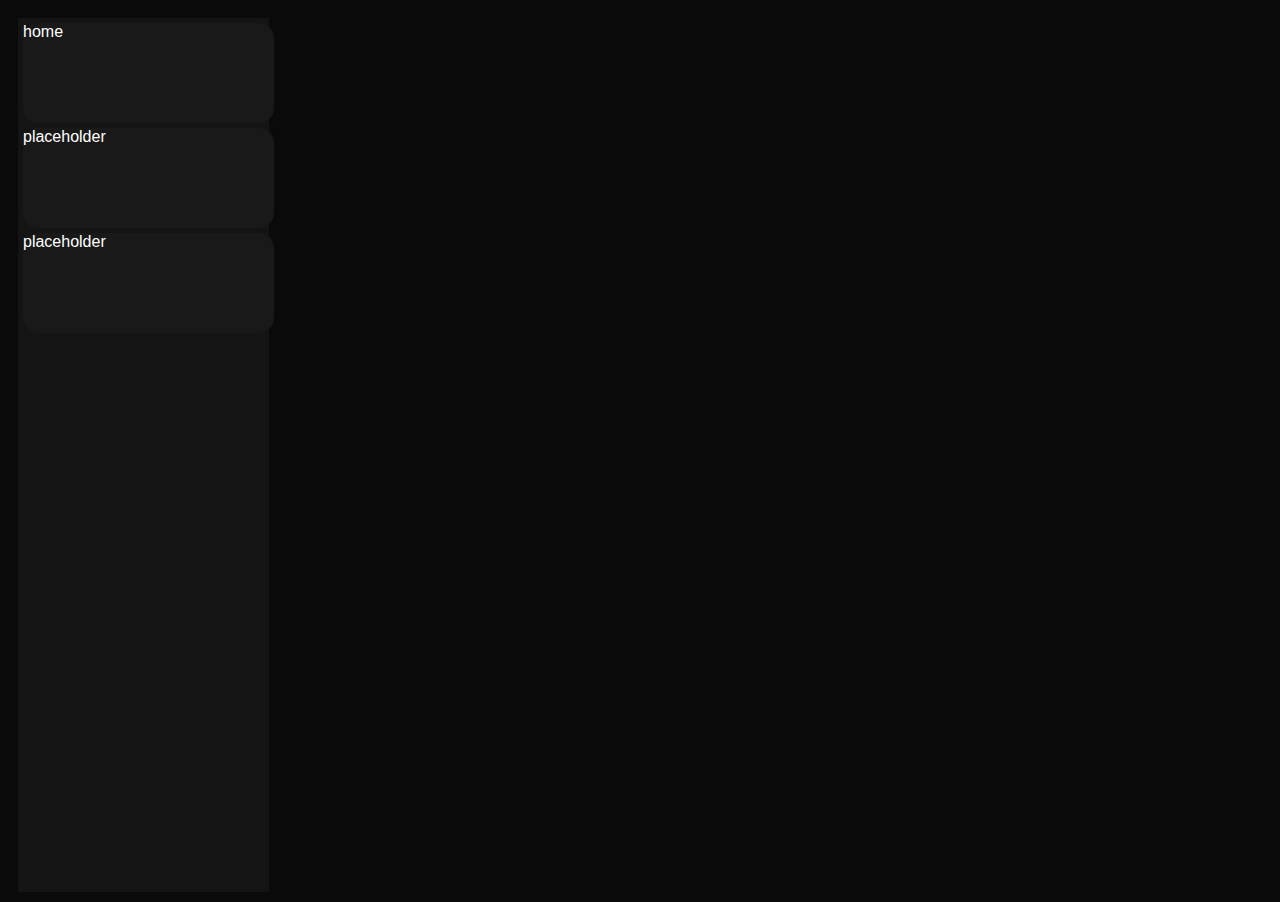
==== index.html @ 079334b3 "Update index.html" ====
<html lang="en">
<head>
    <meta charset="UTF-8">
    <meta name="viewport" content="width=device-width, initial-scale=1.0">
    <style>
        html {
            background-color: rgb(10,10,10);
            margin: 5px;
            color: white;
            font-family: sans-serif;
        }
        .leftbar {
            width: 20%;
            height: 100%;
            background-color: rgb(20,20,20);
            float: left;
            margin: 5px;
        }
        #lbuttons {
            background-color: rgb(25,25,25);
            width: 100%;
            height: 100px;
            margin: 5px;
            border-radius: 15px;
        }
    </style>
    <title>lumondev.github.io</title>
</head>
<body>
    <div class="leftbar">
        <div id="lbuttons">home</div>
        <div id="lbuttons">placeholder</div>
        <div id="lbuttons">placeholder</div>
    </div>
</body>
</html>
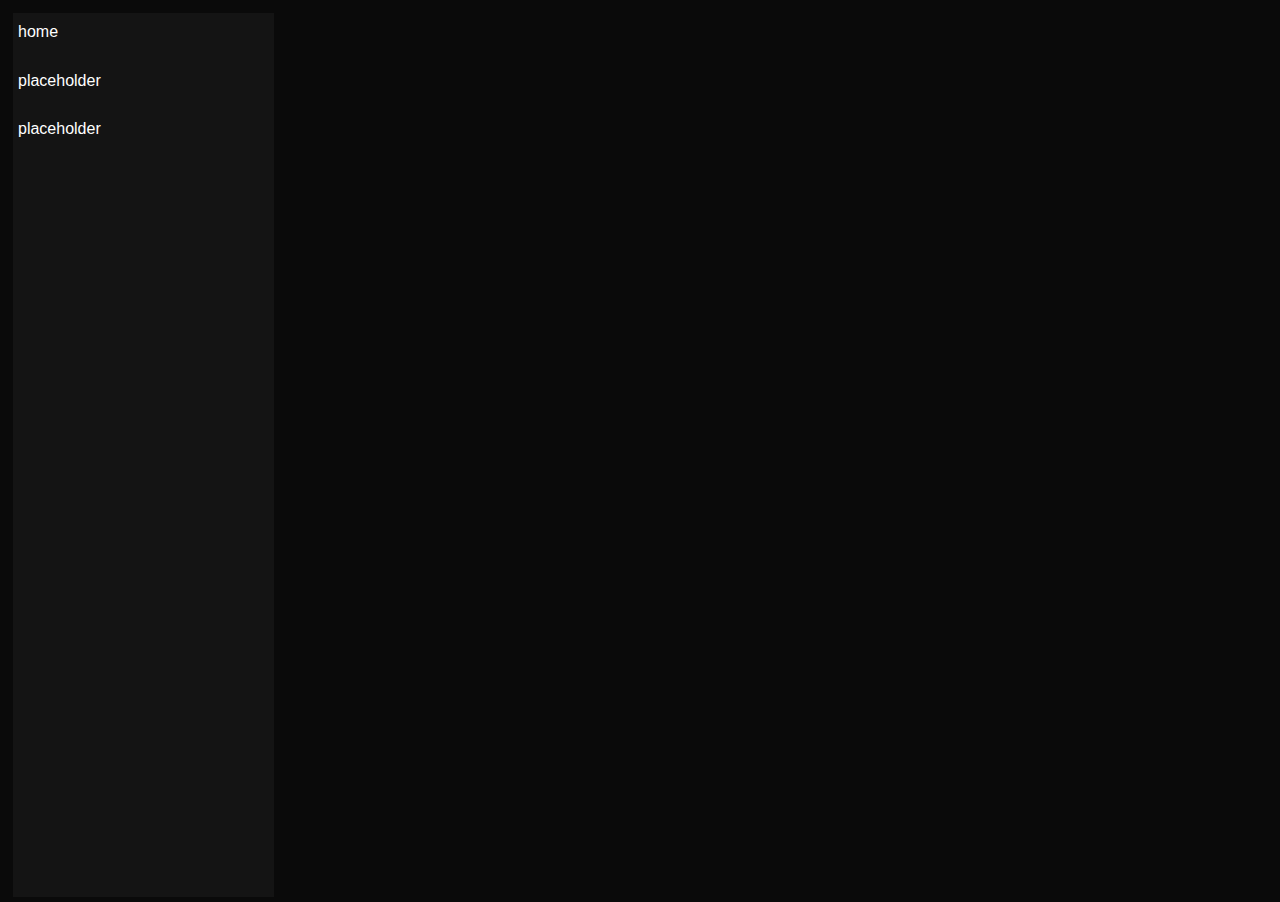
==== commit b88eea6c: "Update index.html" ====
--- a/index.html
+++ b/index.html
@@ -14,14 +14,18 @@
             height: 100%;
             background-color: rgb(20,20,20);
             float: left;
-            margin: 5px;
+			padding: 5px;
         }
         #lbuttons {
-            background-color: rgb(25,25,25);
+            background-color: rgb(20,20,20);
             width: 100%;
-            height: 100px;
-            margin: 5px;
-            border-radius: 15px;
+            height: 5%;
+            margin-top: 5px;
+            margin-bottom: 5px;
+        }
+        #lbuttons:hover {
+        	background-color: rgb(15,15,15);
+        	transition: background-color 0.3s ease
         }
     </style>
     <title>lumondev.github.io</title>
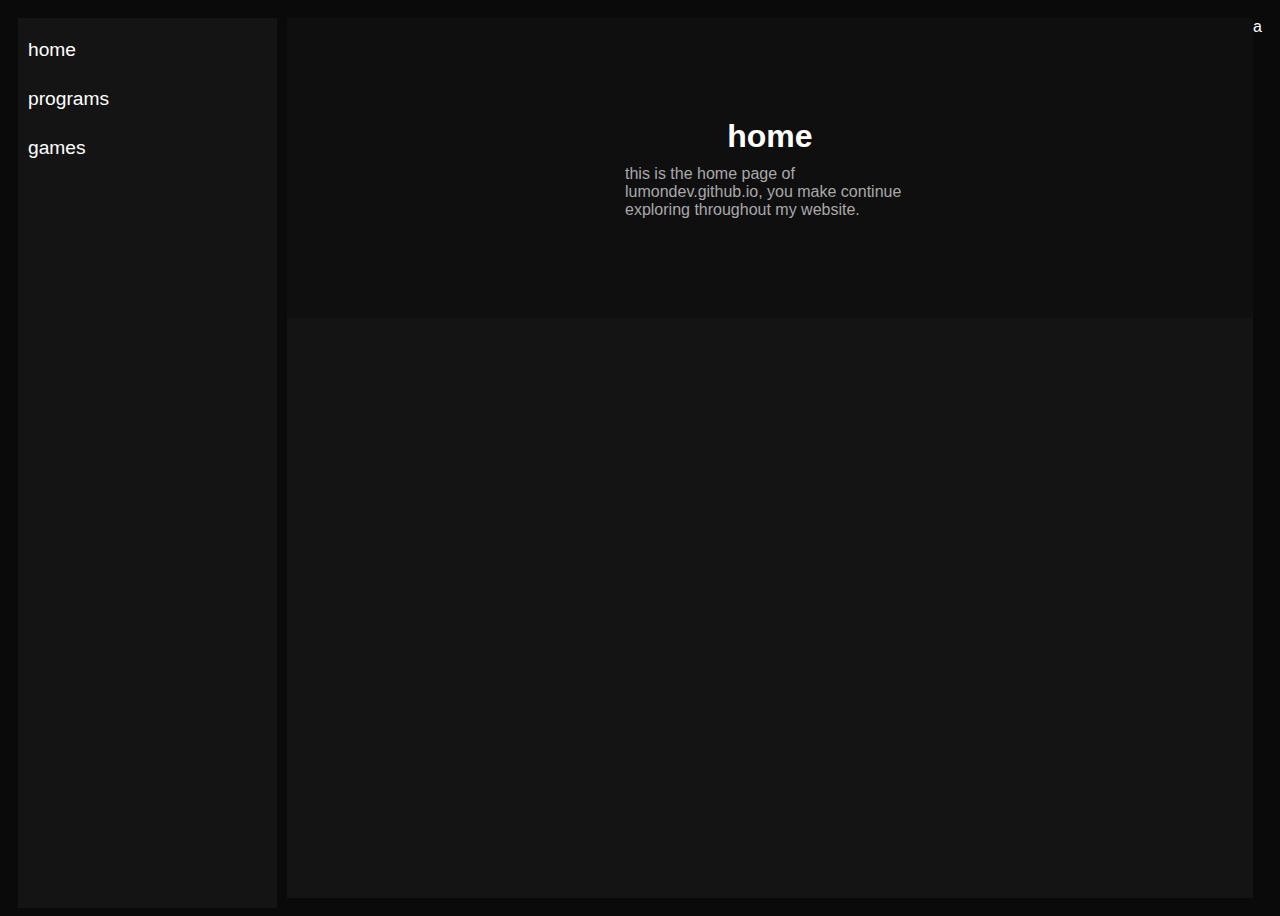
==== commit f4b2ea21: "Update index.html" ====
--- a/index.html
+++ b/index.html
@@ -1,13 +1,18 @@
-<html lang="en">
+<html lang="en"></html>
 <head>
     <meta charset="UTF-8">
     <meta name="viewport" content="width=device-width, initial-scale=1.0">
     <style>
         html {
             background-color: rgb(10,10,10);
-            margin: 5px;
+            margin: 10px;
             color: white;
             font-family: sans-serif;
+            overflow: hidden;
+        }
+        body {
+            display: flex;
+            height: calc(100vh - 20px);
         }
         .leftbar {
             width: 20%;
@@ -15,17 +20,45 @@
             background-color: rgb(20,20,20);
             float: left;
 			padding: 5px;
+            margin-right: 10px;
         }
         #lbuttons {
+            display: flex;
             background-color: rgb(20,20,20);
             width: 100%;
             height: 5%;
             margin-top: 5px;
             margin-bottom: 5px;
+            align-items: center;
+            justify-content: left;
+            font-size: larger;
+            padding-left: 5px;
         }
         #lbuttons:hover {
         	background-color: rgb(15,15,15);
         	transition: background-color 0.3s ease
+        }
+        .right {
+            background-color: rgb(20,20,20);
+            flex-grow: 1;
+            overflow-y: auto;
+        }
+        #top {
+            background-color: rgb(15,15,15);
+            height: 300px;
+            width: 100%;
+            display: flex;
+            align-items: center;
+            justify-content: center;
+            flex-direction: column;
+        }
+        #title {
+            margin: 5px;
+        }
+        #desc {
+            margin: 5px;
+            color: darkgray;
+            width: 30%;
         }
     </style>
     <title>lumondev.github.io</title>
@@ -33,8 +66,14 @@
 <body>
     <div class="leftbar">
         <div id="lbuttons">home</div>
-        <div id="lbuttons">placeholder</div>
-        <div id="lbuttons">placeholder</div>
+        <div id="lbuttons">programs</div>
+        <div id="lbuttons">games</div>
     </div>
-</body>
+    <div class="right">
+        <div id="top">
+            <h1 id="title">home</h1>
+            <p id="desc">this is the home page of lumondev.github.io, you make continue exploring throughout my website.</p>
+        </div>
+    </div>
+</body>a
 </html>
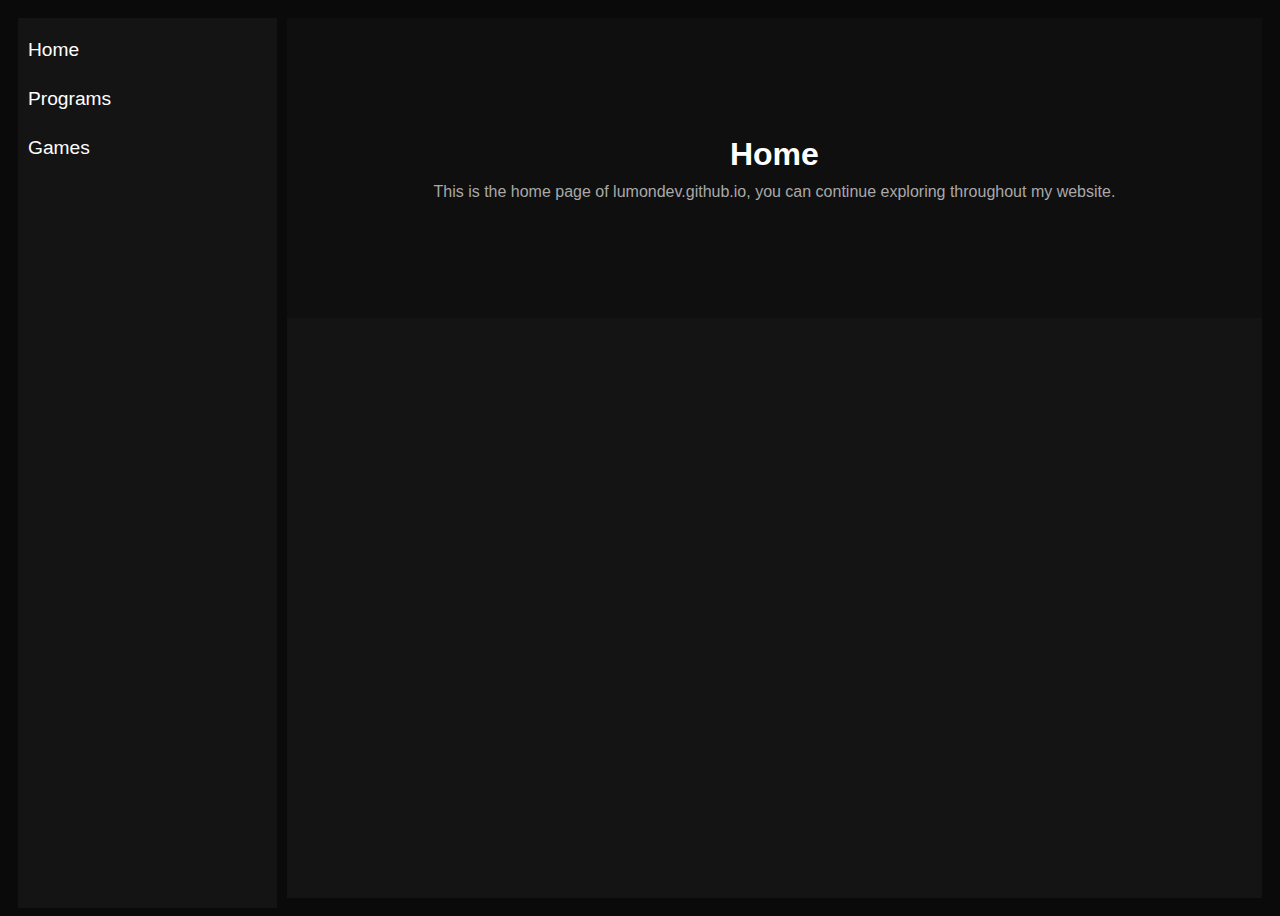
==== commit b06b13db: "Update index.html" ====
--- a/index.html
+++ b/index.html
@@ -1,4 +1,5 @@
-<html lang="en"></html>
+<!DOCTYPE html>
+<html lang="en">
 <head>
     <meta charset="UTF-8">
     <meta name="viewport" content="width=device-width, initial-scale=1.0">
@@ -18,62 +19,146 @@
             width: 20%;
             height: 100%;
             background-color: rgb(20,20,20);
-            float: left;
-			padding: 5px;
+            padding: 5px;
             margin-right: 10px;
         }
-        #lbuttons {
+        .lbuttons {
             display: flex;
             background-color: rgb(20,20,20);
             width: 100%;
             height: 5%;
             margin-top: 5px;
-            margin-bottom: 5px;
             align-items: center;
             justify-content: left;
             font-size: larger;
             padding-left: 5px;
+            cursor: pointer;
         }
-        #lbuttons:hover {
-        	background-color: rgb(15,15,15);
-        	transition: background-color 0.3s ease
+        .lbuttons:hover {
+            background-color: rgb(15,15,15);
+            transition: background-color 0.3s ease;
         }
-        .right {
+        .right-container {
+            flex-grow: 1; /*to make the container grow*/
+            display: flex; /*using a flex box to arrange all the content*/
+            flex-direction: column; /*stacking stuff vertically if needed*/
+            overflow-y: auto; /*enabling scrolling if needed*/
+        }
+        .home-right, .programs-right, .games-right {
             background-color: rgb(20,20,20);
-            flex-grow: 1;
-            overflow-y: auto;
+            flex-grow: 1; /*to make the section grow*/
+            display: none; /* Hide sections by default */
+            opacity: 0; /* Initial opacity */
+            transition: opacity 0.5s ease; /* Transition for fade effect */
         }
-        #top {
+        .active {
+            display: block; /* Show active section */
+            opacity: 1; /* Fade in */
+        }
+        #home-top, #programs-top, #games-top {
             background-color: rgb(15,15,15);
             height: 300px;
-            width: 100%;
             display: flex;
             align-items: center;
             justify-content: center;
             flex-direction: column;
         }
-        #title {
+        h1, p {
             margin: 5px;
+            text-align: center; /* Center text */
         }
-        #desc {
-            margin: 5px;
+        #home-desc, #programs-desc, #games-desc {
             color: darkgray;
-            width: 30%;
+            width: 70%; /* Adjusted width for better layout */
         }
     </style>
     <title>lumondev.github.io</title>
 </head>
 <body>
     <div class="leftbar">
-        <div id="lbuttons">home</div>
-        <div id="lbuttons">programs</div>
-        <div id="lbuttons">games</div>
+        <div class="lbuttons" id="home">Home</div>
+        <div class="lbuttons" id="programs">Programs</div>
+        <div class="lbuttons" id="games">Games</div>
     </div>
-    <div class="right">
-        <div id="top">
-            <h1 id="title">home</h1>
-            <p id="desc">this is the home page of lumondev.github.io, you make continue exploring throughout my website.</p>
+    <div class="right-container">
+        <div class="home-right active" id="homeRight"> <!-- Active class for default view -->
+            <div id="home-top">
+                <h1 id="home-title">Home</h1>
+                <p id="home-desc">This is the home page of lumondev.github.io, you can continue exploring throughout my website.</p>
+            </div>
+        </div>
+        <div class="programs-right" id="programsRight"> <!-- No active class initially -->
+            <div id="programs-top">
+                <h1 id="programs-title">Programs</h1>
+                <p id="programs-desc">This is the programs page of lumondev.github.io, explore various programs here.</p>
+            </div>
+        </div>
+        <div class="games-right" id="gamesRight"> <!-- Games section -->
+            <div id="games-top">
+                <h1 id="games-title">Games</h1>
+                <p id="games-desc">This is the games page of lumondev.github.io, check out the various games here.</p>
+            </div>
         </div>
     </div>
-</body>a
+    <script>
+        const homeClick = document.getElementById('home');
+        const programsClick = document.getElementById('programs');
+        const gamesClick = document.getElementById('games');
+        const homeRight = document.getElementById('homeRight');
+        const programsRight = document.getElementById('programsRight');
+        const gamesRight = document.getElementById('gamesRight');
+
+        function setCookie(name, value, days) {
+            let expires = "";
+            if (days) {
+                const date = new Date();
+                date.setTime(date.getTime() + (days * 24 * 60 * 60 * 1000));
+                expires = "; expires=" + date.toUTCString();
+            }
+            document.cookie = name + "=" + (value || "") + expires + "; path=/";
+        }
+
+        function getCookie(name) {
+            const nameEQ = name + "=";
+            const ca = document.cookie.split(';');
+            for (let i = 0; i < ca.length; i++) {
+                let c = ca[i];
+                while (c.charAt(0) == ' ') c = c.substring(1, c.length);
+                if (c.indexOf(nameEQ) == 0) return c.substring(nameEQ.length, c.length);
+            }
+            return null;
+        }
+
+        function showTab(activeTab) {
+            const tabs = [homeRight, programsRight, gamesRight];
+
+            tabs.forEach(tab => {
+                if (tab === activeTab) {
+                    tab.style.display = 'flex'; // Show active tab
+                } else {
+                    tab.style.display = 'none'; // Hide inactive tabs
+                }
+            });
+        }
+
+        homeClick.addEventListener('click', function() {
+            homeRight.classList.add('active'); // Show home
+            programsRight.classList.remove('active'); // Hide programs
+            gamesRight.classList.remove('active'); // Hide games
+        });
+
+        programsClick.addEventListener('click', function() {
+            homeRight.classList.remove('active'); // Hide home
+            programsRight.classList.add('active'); // Show programs
+            gamesRight.classList.remove('active'); // Hide games
+        });
+
+        gamesClick.addEventListener('click', function() {
+            homeRight.classList.remove('active'); // Hide home
+            programsRight.classList.remove('active'); // Hide programs
+            gamesRight.classList.add('active'); // Show games
+        });
+        initializeTabs();
+    </script>
+</body>
 </html>
